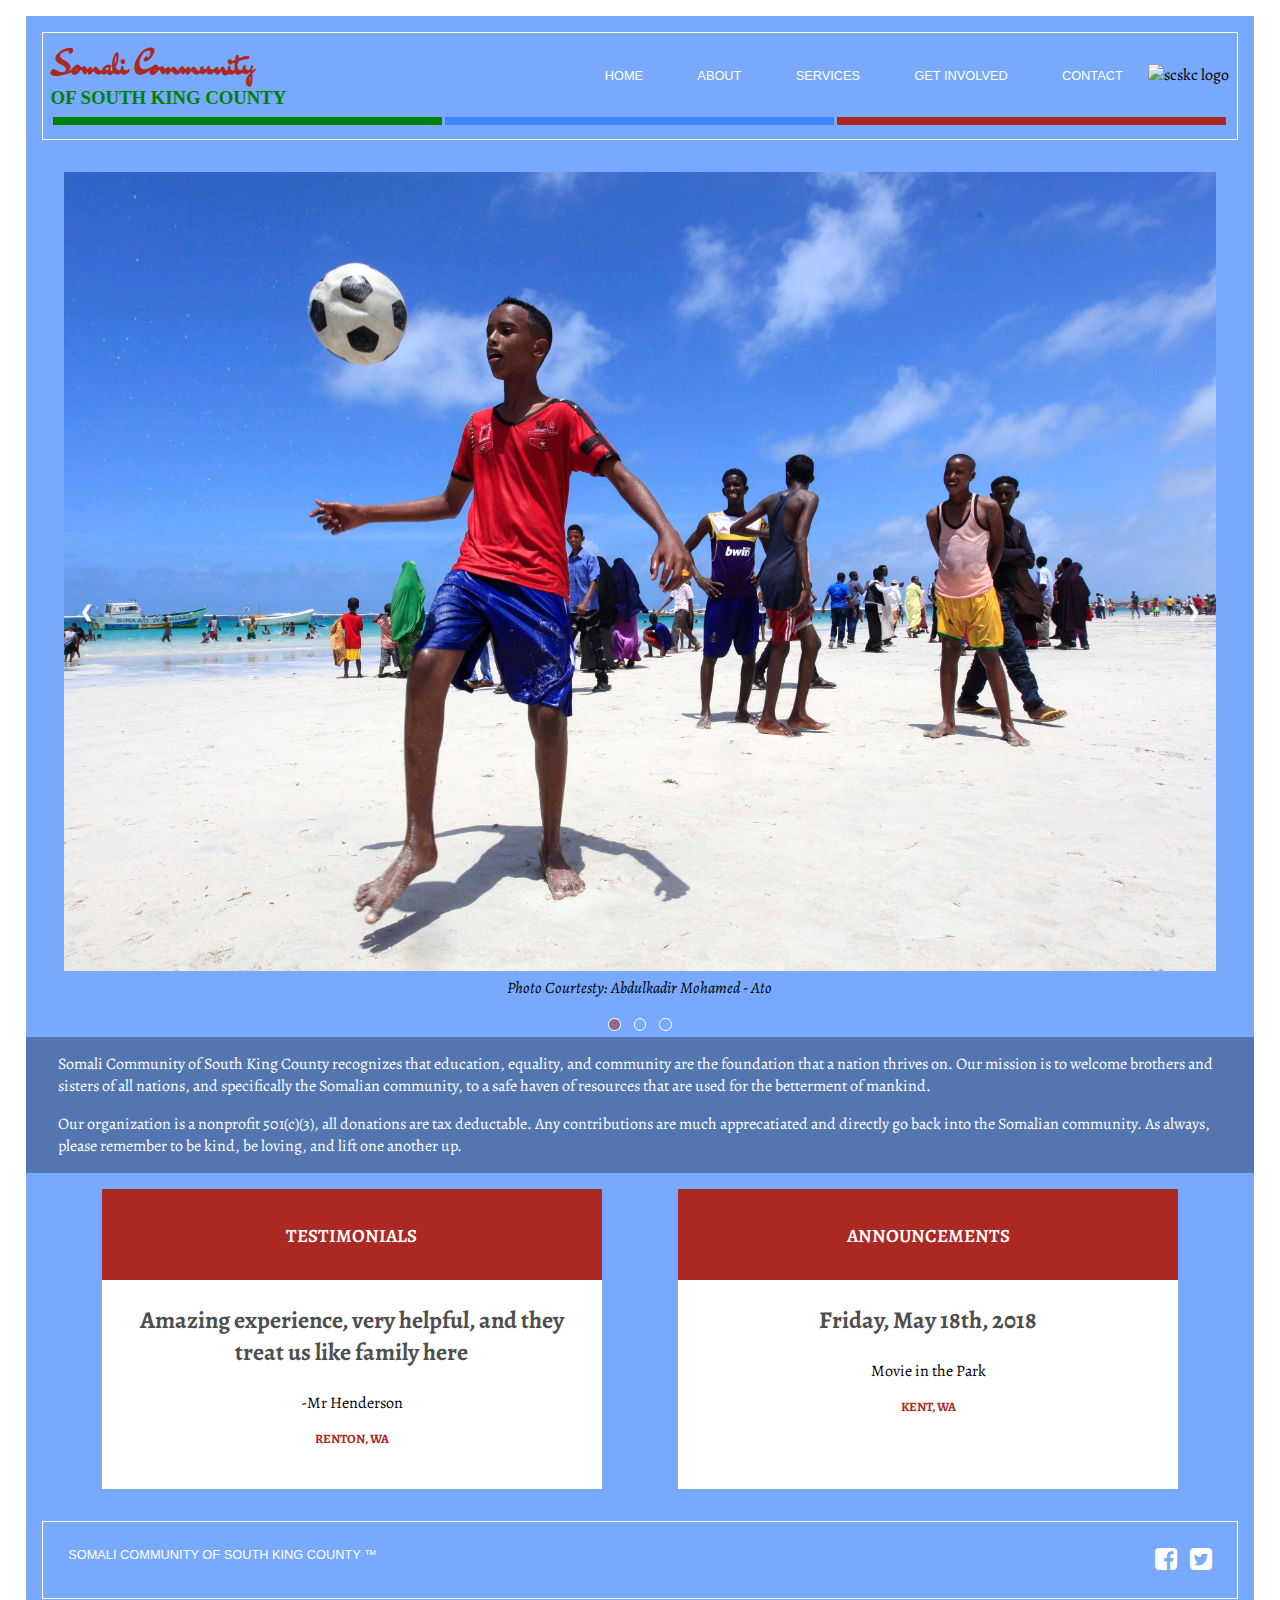
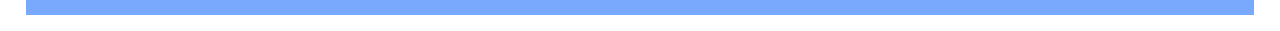
==== index.html @ e8b85815 "updated link path" ====
<!DOCTYPE html>
<html lang="en">
    <head>
        <!--
            Last edited By: A. Camille Hall
            Created by: A. Camille Hall
            Date: 4.19.2018
            Filename: index.htm */

                Landing page for Somali Community of South King County


                -->
        <meta charset="UTF-8">
        <meta name="viewport" content="width=device-width, initial-scale=1.0"/>
        <title>Somali Community of South King County</title> <link rel="icon" type="image/png" sizes="32x32" href="favicon-32x32.png">
<link rel="icon" type="image/png" sizes="16x16" href="favicon-16x16.png">
        <link href="css/index.css" rel="stylesheet"  />
                <link href="https://fonts.googleapis.com/css?family=Alegreya|Dr+Sugiyama" rel="stylesheet">
        <link rel="stylesheet" href="https://cdnjs.cloudflare.com/ajax/libs/font-awesome/4.7.0/css/font-awesome.min.css">
        <script src="https://ajax.googleapis.com/ajax/libs/jquery/3.3.1/jquery.min.js" defer></script>
        <script src="js/index.js" defer></script>
        <link rel="stylesheet" type="text/css" href="MyFontsWebfontsKit/MyFontsWebfontsKit.css">


        <!--
/**
 * @license
 * MyFonts Webfont Build ID 3562330, 2018-04-19T19:42:03-0400
 *
 * The fonts listed in this notice are subject to the End User License
 * Agreement(s) entered into by the website owner. All other parties are
 * explicitly restricted from using the Licensed Webfonts(s).
 *
 * You may obtain a valid license at the URLs below.
 *
 * Webfont: Code-Pro-Light-Demo by Fontfabric
 * URL: https://www.myfonts.com/fonts/font-fabric/code-pro/light-demo/
 * Copyright: Copyright (c) 2010 by Svetoslav Simov. All rights reserved.
 * Licensed pageviews: Unlimited
 *
 *
 * License: https://www.myfonts.com/viewlicense?type=web&buildid=3562330
 *
 * © 2018 MyFonts Inc
*/

-->
    </head>
    <body>
        <div id="navBar">
            <nav>
            <div id="navGraphics">
            <div id="logoDiv">

                        <div class="compName">
                        <h2>Somali Community</h2>
                        <h3>of South King County</h3>
                    </div>
            </div>

 <div id="navLinks">
             <a href="javascript:void(0);" class="navIcon mobile-icon">
          <i id="navIcon" class="fa fa-bars fa-2x"></i>
          </a>
          <ul>
                    <li tabindex="0"><a href="index.html" class="menuLinks">Home</a></li>
                    <li tabindex="1"><a href="about.html" class="menuLinks">About</a></li>
                    <li tabindex="1"><a href="services.html" class="menuLinks">Services</a></li>
                    <li tabindex="1"><a href="getInvolved.html" class="menuLinks">Get Involved</a></li>
                    <li tabindex="1"><a href="contactUs.html" class="menuLinks">Contact</a></li>
                </ul>
                </div>
              <div class="imgDiv"><img src="images/image.png" alt="scskc logo"></div>
            </div>
<div class="bars">
                <div id="logoBars">
                    <div class="green"><!--green--></div> <!-- insert red blue green logo underlines -->
                    <div class="blue"><!--blue--></div> <!-- insert red blue yellow logo underlines -->
                    <div class="red"><!--red--></div> <!-- insert red blue yellow logo underlines -->
                </div>
            </div>
            </nav>
        </div>
        <header>

        </header>
            <div class="slideContainer">
                <div class="slideImg fade">
                    <img src="images/people-filler2.jpg" alt=" kids playing in Mogadishu Somalia" >
                    <div class="caption">Photo Courtesty: Abdulkadir Mohamed - Ato</div>
                </div>
                <div class="slideImg fade">
                    <img src="images/dhaanto.jpg">
                    <div class="caption">Photo Courtesty: Abdulkadir Mohamed - Ato</div>
                </div>
                <div class="slideImg fade">
                    <img src="images/students.jpg">
                   <div class="caption"> Photo Courtesty: Abdulkadir Mohamed - Ato</div>
                </div>
               <a class="prev"> &#10094; </a>
               <a class="next"> &#10095; </a>

            </div><!--  close slide container -->
            <div class="slideDials">
                <span class="dial fade"></span>
                <span class="dial fade"></span>
                <span class="dial fade"></span>
            </div>

        <section class="intro">
                    <p>
                Somali Community of South King County recognizes that education, equality, and community are the foundation that a nation thrives on. Our mission is to welcome brothers and sisters of all nations, and specifically the Somalian community, to a safe haven of resources that are used for the betterment of mankind.
            </p>
            <p>
            Our organization is a nonprofit 501(c)(3), all donations are tax deductable. Any contributions are much apprecatiated and directly go back into the Somalian community. As always, please remember to be kind, be loving, and lift one another up.
        </p>
        </section>
        <section class="highlights">
          <div class="testimony">
            <div class="hiTitle">
            <h3>Testimonials</h3>
            </div>
            <p>Amazing experience, very helpful, and they treat us like family here</p>
            <p>-Mr Henderson</p>
            <p>Renton, WA</p>
          </div>
          <div class="announce">
            <div class="hiTitle">
            <h3>Announcements</h3>
            </div>
            <p>Friday, May 18th, 2018</p>
            <p>Movie in the Park</p>
            <p>Kent, WA</p>
          </div>
        </section>

        <div class="footer">
            <footer>
                <div class="footerItem fItem1">
                    Somali Community of South King County &trade;
                    <address>2800 Southcenter Mall, Tukwila, WA 98188</address>
                </div>
                <div class="footerItem fItem2">
                  <i class="fa fa-facebook-square fa-2x"></i>
                  <i class="fa fa-twitter-square fa-2x"></i>
                </div>
            </footer>
        </div>
    </body>
</html>
---- css/index.css ----
@charset "utf-8";
/* Comment block like Case Problem Comment Block with

    Last Edited By: A. Camille Hall
    Created By: A. Camille Hall
    Date: 04.18.2018
    Filename: index.css

    styling and structure  for  Somali Community of South King County


*/
html    {
    background: #fff;
}

 body {
    background-color: rgb(63, 133, 252);
    background-color: rgba(63, 133, 252, .7);
     height: 80%;
     max-width: 90vw;
     margin: 1rem auto;
     overflow-y: auto;
     display: flex; 
     /*---dont forget flex extensions*/
     flex-direction: column;
     min-height: 100%;
     font-family: Alegreya, serif;
}

a, a:visited {
  text-decoration: none;
}
 /*----------navigation area -----------*/
 nav, footer {
    box-sizing: border-box;
    width: 100%;
    border: 1px solid white;
    padding: .5em .5em;
}

nav {
    display: flex;
    align-items: center;
    flex-direction: column;
  }


 div#navBar {
     padding: 1rem 1rem;
     text-align: center;
}

div#navGraphics {
    display: flex;
    justify-content: space-between;
    align-items: center;
    width: 100%;
}

#navLinks {
  display: flex;
}

#navLinks ul li {
  list-style: none;
  display: inline;
}

nav h2 {
font-family: 'Dr Sugiyama', Papyrus, cursive;
font-size: 2rem;
color: rgb( 172, 40, 35);
text-align: left;
margin: 0;
}

nav h3 {
    color: green;
    font-family: 'Code-Pro-Light-Demo';
    text-transform: uppercase;
    font-weight: 600;
    text-align: left;
    margin: 0;
}

nav h3:nth-of-type(2) {
    color: rgb(172, 40, 35);
  }
    
nav h3:nth-of-type(4) {
    color: rgb(63, 133, 252);
  
}

.navIcon {
  display: none;
}

#logoDiv {
  display: flex;
}

.imgDiv img {
  width: 5vw;
  min-width: 42px;
}

#logoBars {
width: 100%;
}

#logoBars div {
  width: 33%;
  height: 8px;
  display: inline-flex;
}
.bars {
  width: 100%;
}

.red {
  background-color: rgb(172, 40, 35);
}
.green {
  background-color: green;
}
.blue {
    background-color: rgb(63, 133, 252);
  }
/*--------------slideshow--------------*/
.slideContainer {
    margin: auto;
    position: relative;
    padding: 1rem 0;
    max-width: 90vw;
}

.slideImg {
    display: none;
    max-width: inherit;
    width: 100%;
}

.slideImg img {
    max-width: 1200px;
    width: 100%;
}

.slideDials {
    display: inline-block;
    margin: 0 auto;
}

.prev,.next {
    padding: 1rem;
    margin-left: auto;
    top: 50%;
    font-weight: 700;
    color: #fff;
    position: absolute;
}

.next {
    right: 0;

}
.prev:hover ,.next:hover {
    background-color: #ccc;
    background-color: rgba(0, 0, 0, .6);
}
.dial {
 cursor: pointer;
  height: .65em;
  width: .65em;
  margin: 0 5px;
  border: 1px solid #fff;
  border-radius: 50%;
  display: inline-block;
       /*---dont forget flex extensions*/
  transition: background-color 0.4s ease;
}
.active, .dial:active, .dial:hover {
    background-color: #ccc;
/*    background-color: rgba(0, 0, 0, .6);
*/
background-color: rgba(172, 40, 35, .5);
}

.caption {
    position: absoulute;
    text-align: center;
    font-style: italic;

}

/*--------- Fading animation -------*/
.fade {
  -webkit-animation-name: fade;
  -webkit-animation-duration: 1.5s;
  animation-name: fade;
  animation-duration: 1.5s;
}

@-webkit-keyframes fade {
  from {opacity: .4}
  to {opacity: 1}
}

@keyframes fade {
  from {opacity: .4}
  to {opacity: 1}
}

/*------------hyperlinks------------*/
a {
    cursor: pointer;
}
nav a, a.menuLinks:visited, footer {
    text-decoration: none;
    color: white;
    font: .8em Arial;
    text-transform: uppercase;
    padding: 2em;
}

/*-----------section---------*/
.intro {
    background: rgba(0, 0, 0, .3);
}

.intro p {
    color: white;
  font-size: 1em;
  box-sizing: content-box;
  padding: 0 2em;
  display: flex;
  flex: 1 1 600px;
}

.highlights {
  display: flex;
  justify-content: space-evenly;
  margin: 0 auto;
  width: 100%;
  padding: 1em 0;
}

.announce, .testimony {
  background: #fff;
  text-align: center;
  min-width: 300px;
  max-width: 500px;
  height: 300px;
  width: 100%;
  box-sizing: border-box;
  overflow-y: auto;
}

.highlights p {
  padding: 0 1em;
}

.announce p:first-of-type, .testimony p:first-of-type {
  font-size: 1.5em;
  color: rgb(78, 78, 78);
  font-weight: 700;

}
.announce p:nth-of-type(2), .testimony p:nth-of-type(2) {
  color: #000;
}
.announce p:last-of-type, .testimony p:last-of-type {
  color: rgb(172, 40, 35);
  font-size: 0.8em;
  font-weight: 700;
  text-transform: uppercase;
}

.hiTitle {
  width: 100%;
  height: 25%;
  background: rgb(172, 40, 35);
  padding-top: 1em;
}

.announce h3, .testimony h3 {
  color: #fff;
  text-transform: uppercase;
  font-weight: 600;
  text-align: center;
}

/*------------footer---------*/
footer {
    display: flex;
    /*---dont forget flex extensions*/
    justify-content: space-between;

}
div.footer {
  box-sizing: border-box;
  padding: 1rem;
}
.footerItem {
    /*dont forget the webkit extensions */
  display: flex;
  justify-content: space-evenly;
}

address {
  display: none;
}

.fa {
  padding-left: .5em;
}
/*---------------------laptops---------------------*/
@media only screen and (max-height: 1480px) {
    body {
        max-width: 96vw;
    }

div#navLinks {
     margin-left: auto;
}
a.menuLinks:hover {
    background-color: rgb(63, 133, 252);
    background-color: rgba(5, 23, 43, .22);
}


}
/*-------------screens 769px-1050px vw-------------------*/
 @media screen and (max-width: 1050px) {
   .highlights {
     flex-direction: column;
     align-items: center;
   }

   .announce, .testimony {
     margin: 1em 0;
     max-width: 100%;
   }

 }
/*-------------screens smaller than 769px vw-------------------*/
 @media screen and (max-width: 768px) {
body {
     width: 100%;
     height: 100%;
}

nav {
    align-items: flex-end;
;
}

div#navGraphics {
    margin-right: auto;
}

div#navLinks {
    right: 5vw;
    bottom: auto;
    z-index: 1;
    display: block;
}

.menuLinks {
  display: none;
  padding: .7em;
}

.showMenuLinks {
  display: block;
}

div#navLinks a.navIcon {
  display: block;
}

#logoBars div {
  width: 32%;

}

.showDrawer {
    width: 40vw;
    position: absolute;
    top: 30px;
    left: auto;
    transform: translate(0, 0);
    transition: transform .3s ease;
    background: rgba(0, 0, 0, 0.7);
}

.showDrawer ul {
    margin-left: 0;
    margin-right: auto;
    margin: 0;
    text-align: left;
    padding-left: 0;
    left: 0;
}


.highlights {
  flex-direction: column;
  align-items: center;
}

.announce, .testimony {
  margin: 1em 0;
}

}
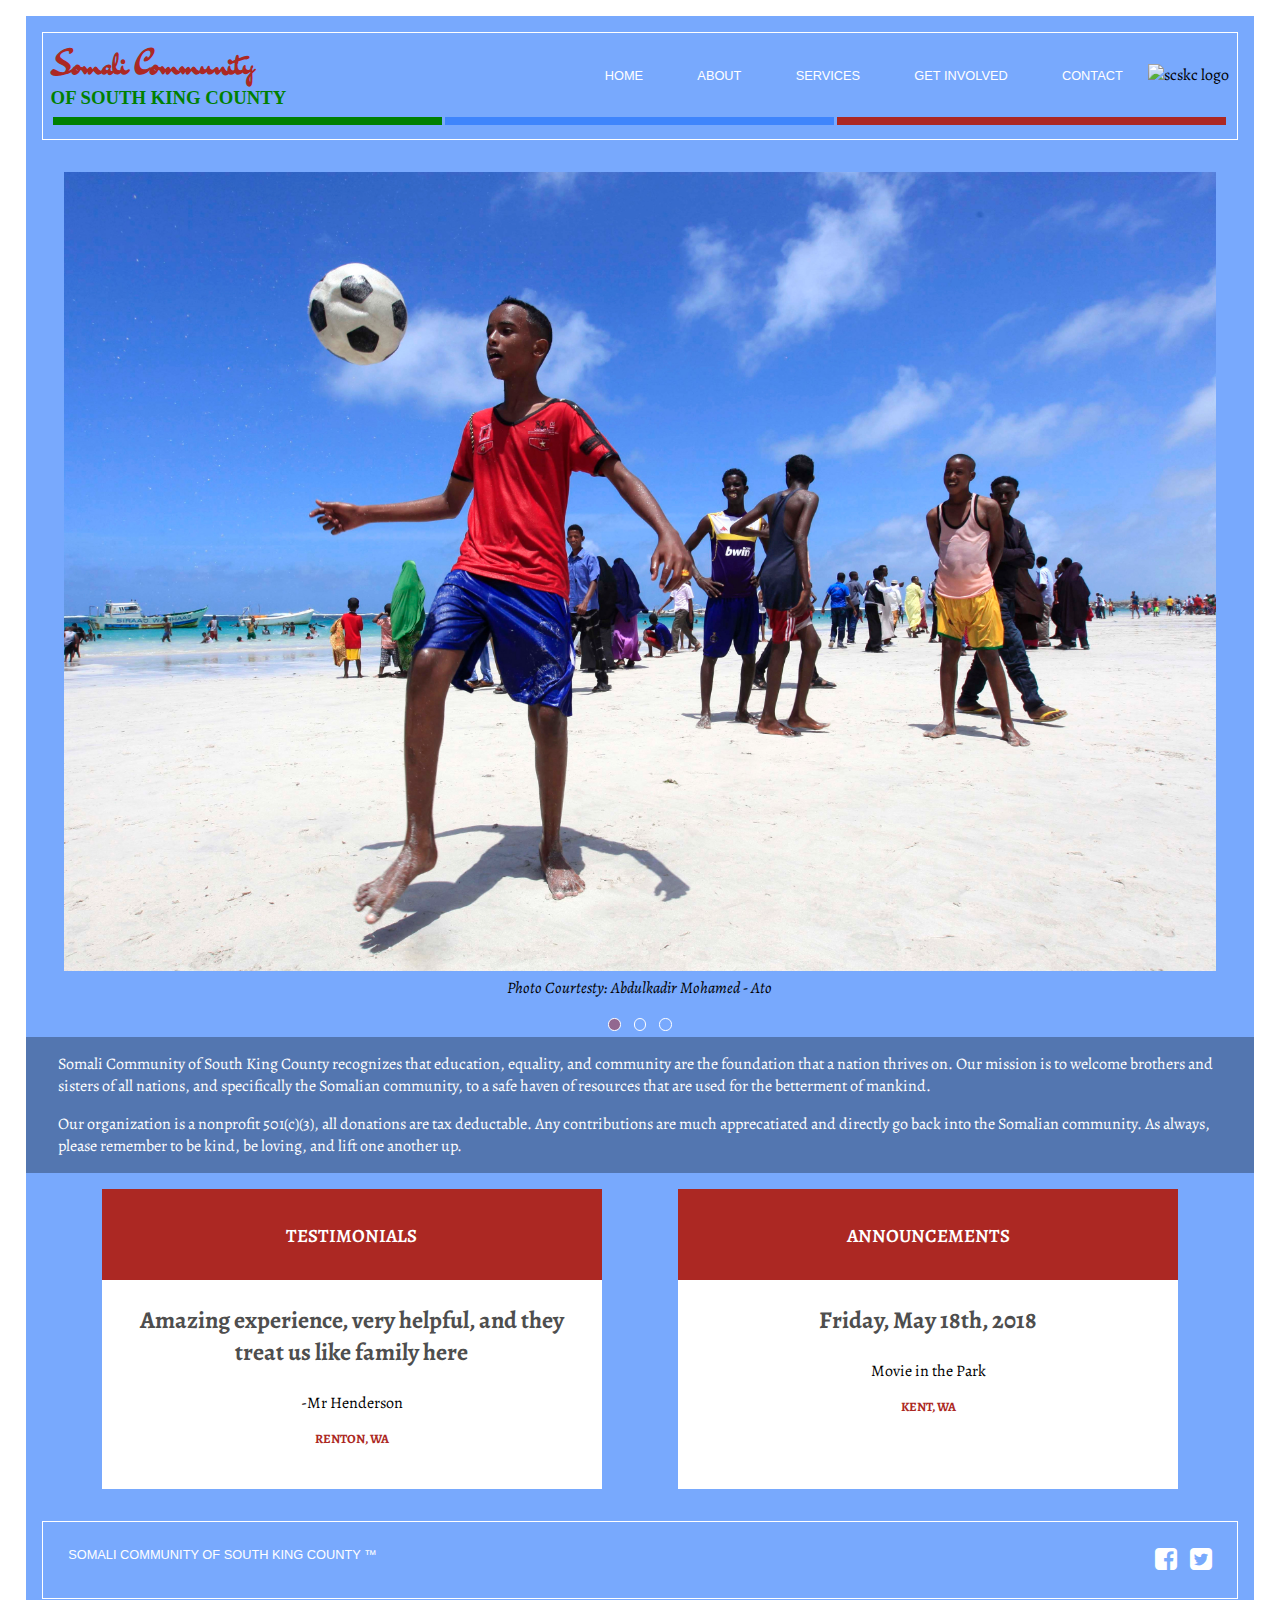
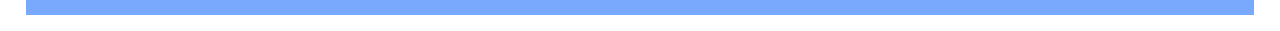
==== commit 853f74aa: "removed slideshow arrows" ====
--- a/index.html
+++ b/index.html
@@ -75,9 +75,9 @@
             </div>
 <div class="bars">
                 <div id="logoBars">
-                    <div class="green"><!--green--></div> <!-- insert red blue green logo underlines -->
-                    <div class="blue"><!--blue--></div> <!-- insert red blue yellow logo underlines -->
-                    <div class="red"><!--red--></div> <!-- insert red blue yellow logo underlines -->
+                    <div class="green"><!--bars--></div> 
+                    <div class="blue"><!--bars--></div> 
+                    <div class="red"><!--bars--></div> 
                 </div>
             </div>
             </nav>
@@ -91,15 +91,16 @@
                     <div class="caption">Photo Courtesty: Abdulkadir Mohamed - Ato</div>
                 </div>
                 <div class="slideImg fade">
-                    <img src="images/dhaanto.jpg">
+                    <img src="images/dhaanto.jpg" alt="a celebration">
                     <div class="caption">Photo Courtesty: Abdulkadir Mohamed - Ato</div>
                 </div>
                 <div class="slideImg fade">
-                    <img src="images/students.jpg">
+                    <img src="images/students.jpg" alt="two students">
                    <div class="caption"> Photo Courtesty: Abdulkadir Mohamed - Ato</div>
                 </div>
-               <a class="prev"> &#10094; </a>
-               <a class="next"> &#10095; </a>
+                <!-- @TODO: FIX functionality on arrow -->
+<!--                <a class="prev"> &#10094; </a>
+               <a class="next"> &#10095; </a> -->
 
             </div><!--  close slide container -->
             <div class="slideDials">
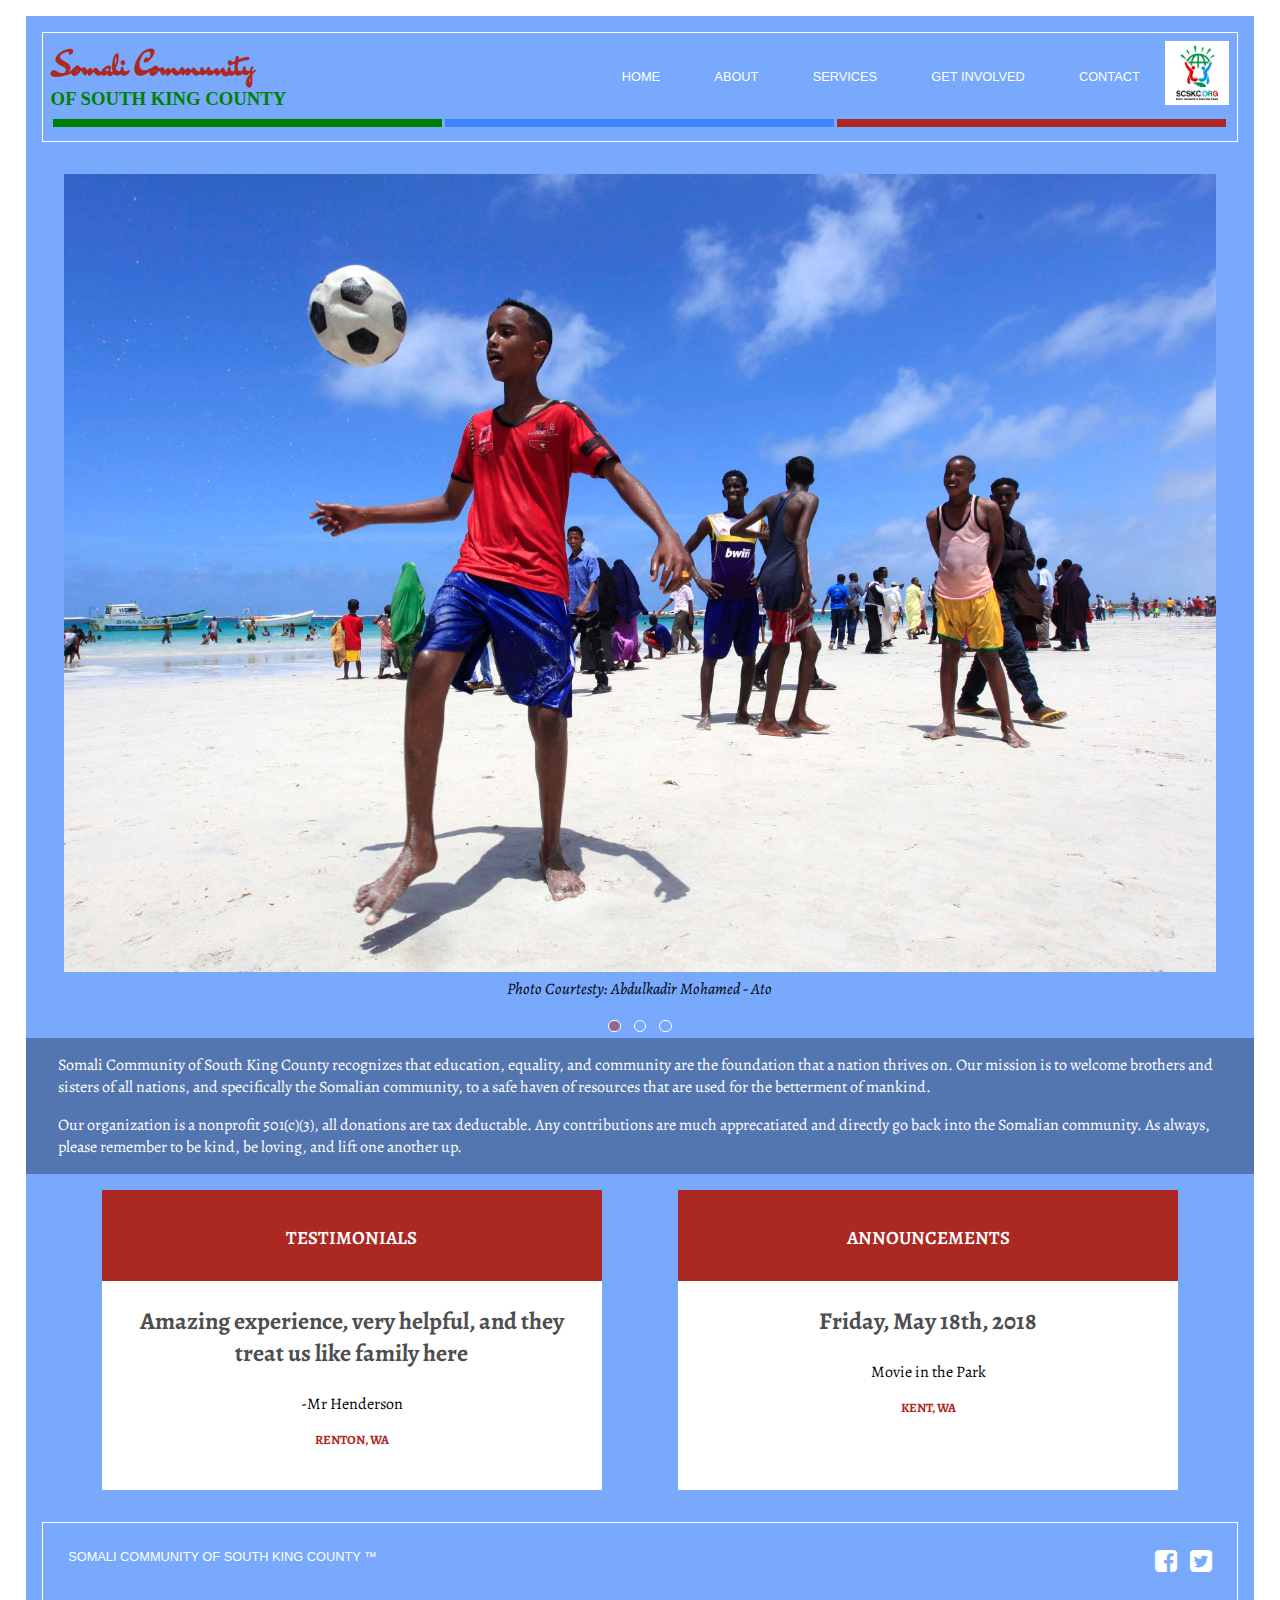
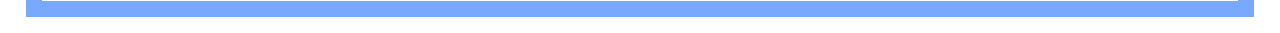
==== commit 0c186da4: "updated image path" ====
--- a/index.html
+++ b/index.html
@@ -5,7 +5,7 @@
             Last edited By: A. Camille Hall
             Created by: A. Camille Hall
             Date: 4.19.2018
-            Filename: index.htm */
+            Filename: index.html */
 
                 Landing page for Somali Community of South King County
 
@@ -71,13 +71,13 @@
                     <li tabindex="1"><a href="contactUs.html" class="menuLinks">Contact</a></li>
                 </ul>
                 </div>
-              <div class="imgDiv"><img src="images/image.png" alt="scskc logo"></div>
+              <div class="imgDiv"><img src="images/Image.png" alt="scskc logo"></div>
             </div>
 <div class="bars">
                 <div id="logoBars">
-                    <div class="green"><!--bars--></div> 
-                    <div class="blue"><!--bars--></div> 
-                    <div class="red"><!--bars--></div> 
+                    <div class="green"><!--bars--></div>
+                    <div class="blue"><!--bars--></div>
+                    <div class="red"><!--bars--></div>
                 </div>
             </div>
             </nav>
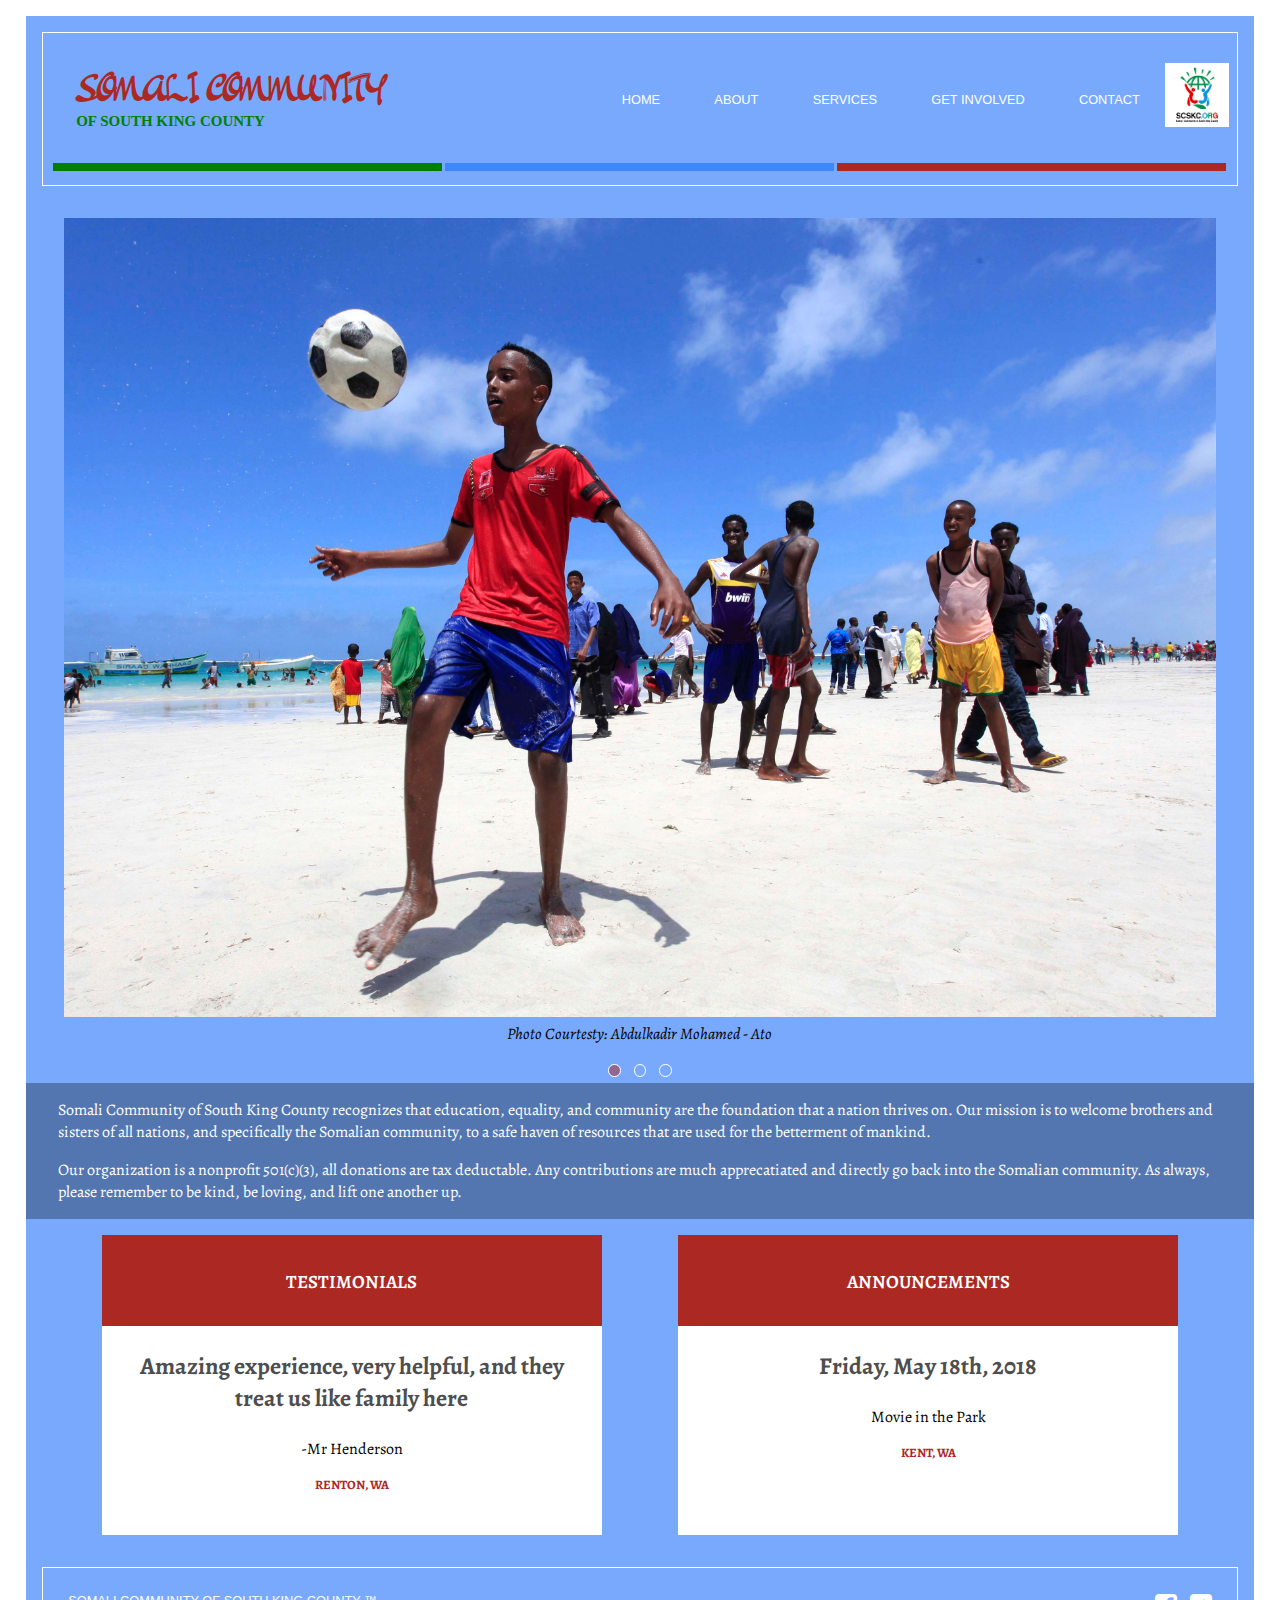
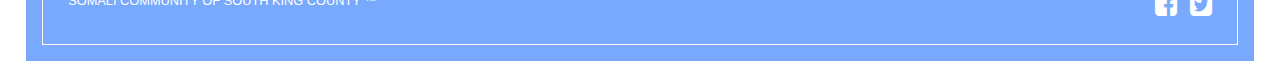
==== commit b33eca4e: "added link to company name" ====
--- a/index.html
+++ b/index.html
@@ -53,10 +53,12 @@
             <div id="navGraphics">
             <div id="logoDiv">
 
-                        <div class="compName">
+              <a href="index.html">
+                    <div class="compName">
                         <h2>Somali Community</h2>
                         <h3>of South King County</h3>
                     </div>
+              </a>
             </div>
 
  <div id="navLinks">
